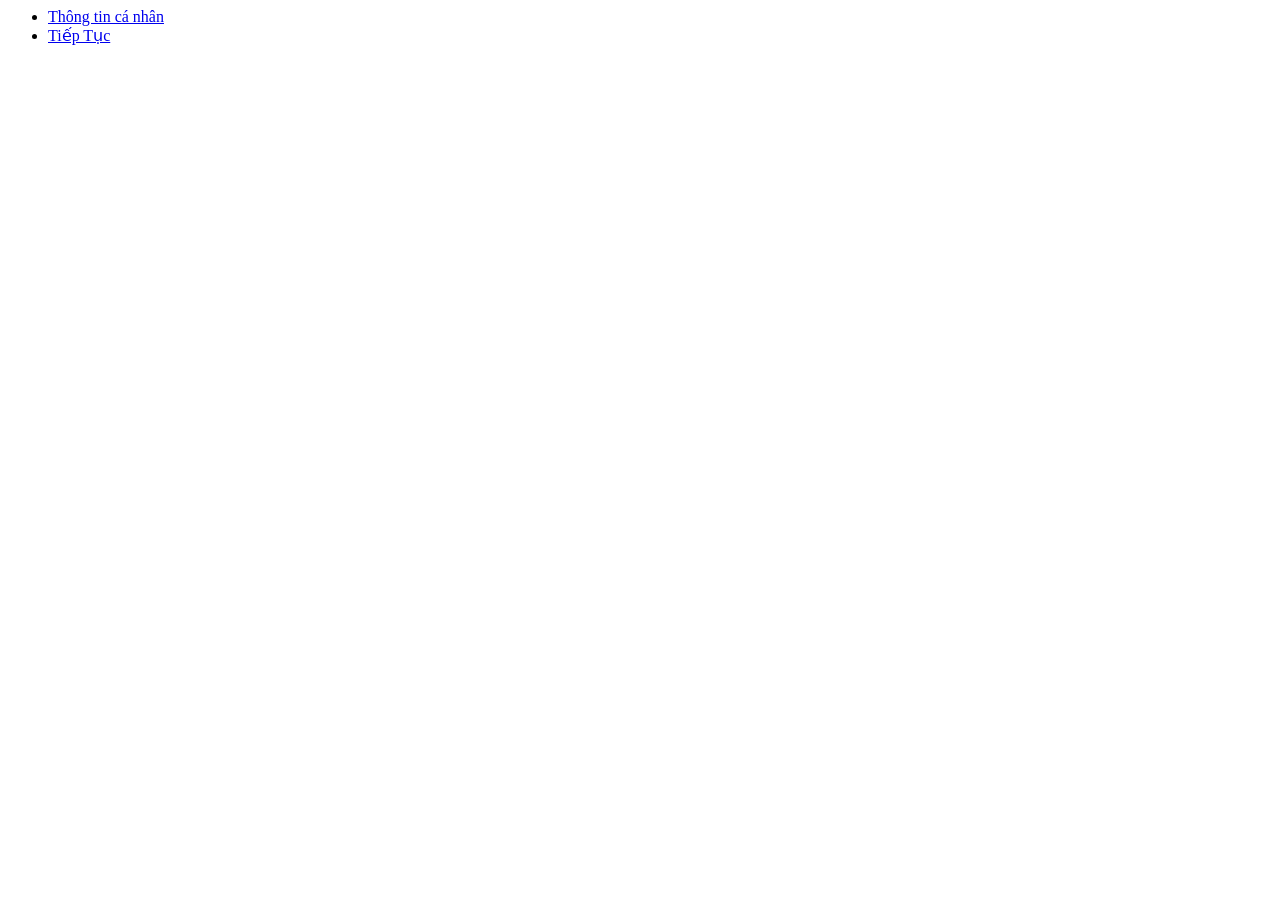
==== index.html @ 1eda0724 "Create a projcet stuctor" ====
﻿<DOCTYPE html>
<html lang ="vi">
      <head>
         <title> Thiết kế web với HTML </title>
         <meta charset ="utf-8">
      </head>
      <body>
         <ul>
               <li> <a href= "html/page1.html"> Thông tin cá nhân </a> </li>
               <li> <a href ="#"> Tiếp Tục </a> </li>    
         </ul>
      </body>
</html>
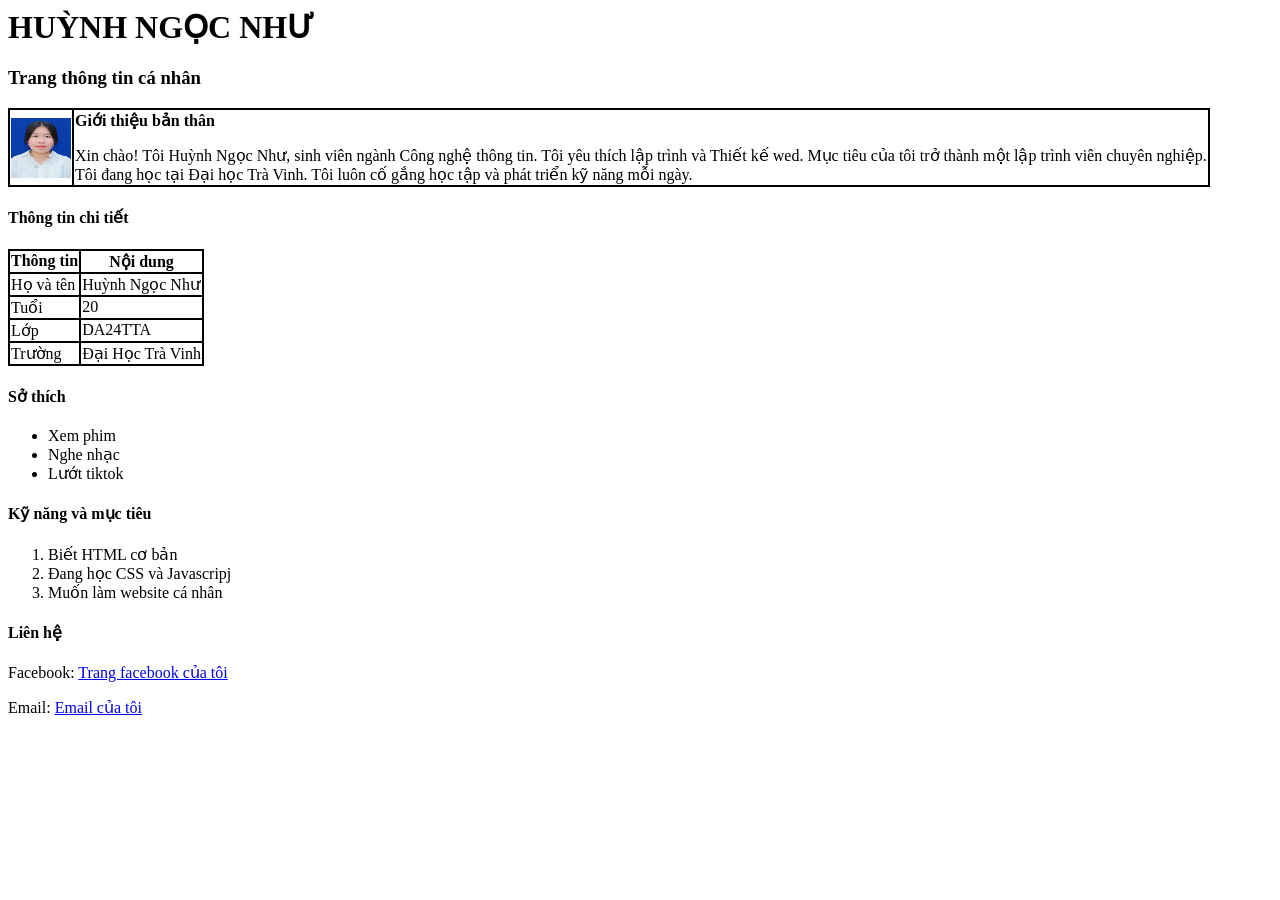
==== commit 87c55760: "update" ====
--- a/index.html
+++ b/index.html
@@ -3,11 +3,58 @@
       <head>
          <title> Thiết kế web với HTML </title>
          <meta charset ="utf-8">
+        <link rel="stylesheet" href="css/style.css">
       </head>
       <body>
-         <ul>
-               <li> <a href= "html/page1.html"> Thông tin cá nhân </a> </li>
-               <li> <a href ="#"> Tiếp Tục </a> </li>    
-         </ul>
+	
+    	  <h1> HUỲNH NGỌC NHƯ </h1>
+          
+	<h3>Trang thông tin cá nhân</h3>
+	   <table>
+		<tr>
+		<td > 
+		 <div><img width="60" height="60" src="assets/image/avatar.png"></div>
+		</td>
+
+		<td>
+		<b>Giới thiệu bản thân</b>
+		<br>
+		<p>Xin chào! Tôi Huỳnh Ngọc Như, sinh viên ngành Công nghệ thông tin. 
+		Tôi yêu thích lập trình và Thiết kế wed. Mục tiêu của tôi trở thành một lập trình viên chuyên nghiệp.
+		<br>
+
+		Tôi đang học tại Đại học Trà Vinh. Tôi luôn cố gắng học tập và phát triển kỹ năng mỗi ngày.
+		 </p>
+		</td>
+		</tr>
+		</table>
+               <h4>Thông tin chi tiết</h4>
+                <table>
+                   <tr> <th>  Thông tin </th>  <th> Nội dung </th> </tr>
+                  <tr> <td> Họ và tên </td> <td> Huỳnh Ngọc Như </td> </tr>
+                  <tr> <td>Tuổi </td>    <td> 20</td>               </tr>
+                  <tr> <td>Lớp</td>      <td>DA24TTA</td>           </tr>
+                  <tr> <td>Trường</td>    <td>Đại Học Trà Vinh</td> </tr>
+                </table>
+             <h4> Sở thích </h4>
+                 <ul type="disc">
+                	<li> Xem phim </li>
+                 	<li> Nghe nhạc </li>
+                 	<li> Lướt tiktok </li>
+                   </ul>
+              <h4> Kỹ năng và mục tiêu </h4>
+                   <ol type="1">
+                        <li> Biết HTML cơ bản </li>
+                 	<li> Đang học CSS và Javascripj </li>
+                 	<li> Muốn làm website cá nhân </li>
+                    </ol>
+              <h4>Liên hệ</h4>
+                 <p>Facebook: <a href="#"> Trang facebook của tôi</a> </p>
+                 <p>Email: <a href="#">Email của tôi</a> </p>
+
+
       </body>
-</html>+</html>
+
+
+
--- a/css/style.css
+++ b/css/style.css
@@ -0,0 +1,4 @@
+﻿table,td,tr,th{
+    border-collapse:collapse;
+    border: 2px solid black;
+}
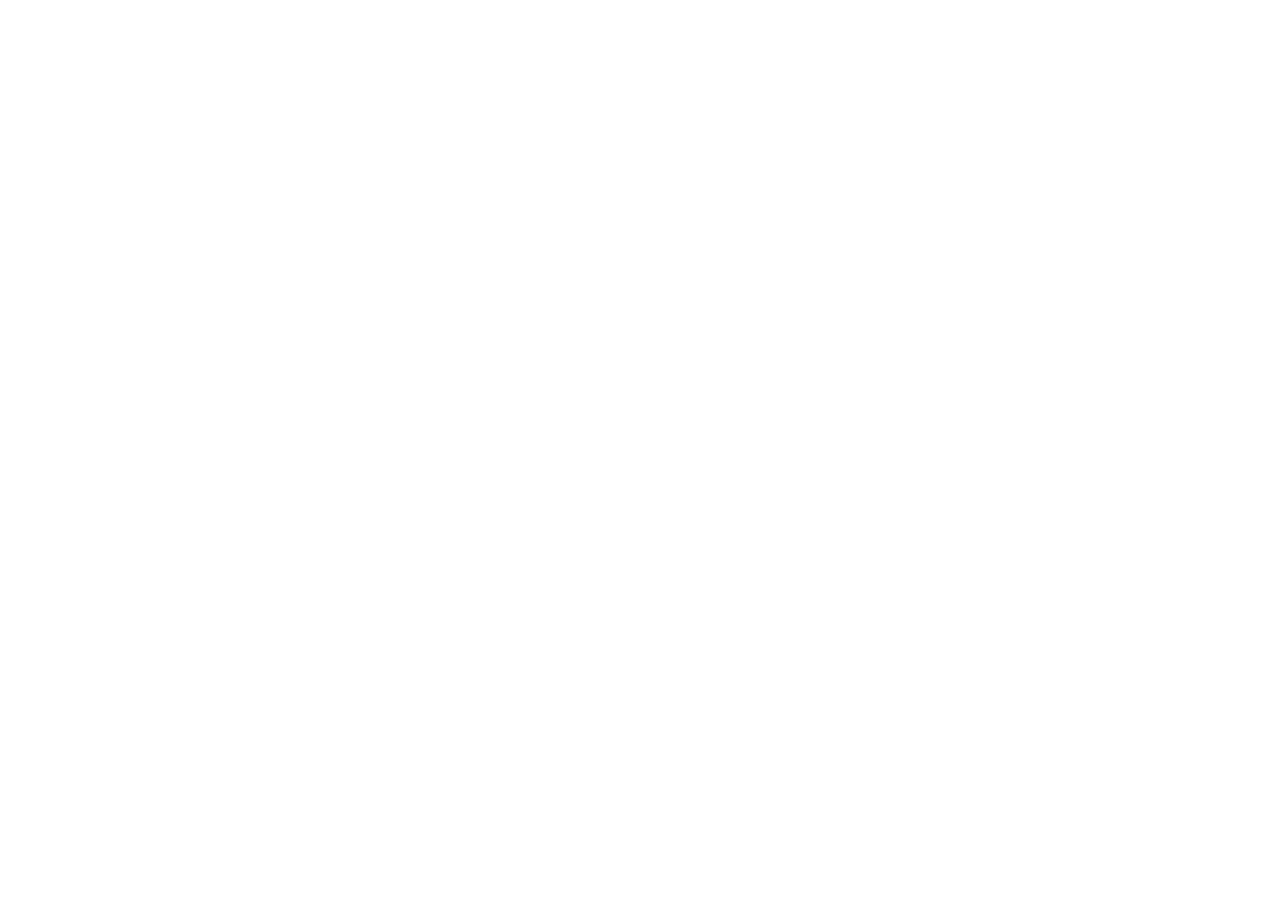
==== commit cfd30d22: "updatee" ====
--- a/index.html
+++ b/index.html
@@ -3,55 +3,9 @@
       <head>
          <title> Thiết kế web với HTML </title>
          <meta charset ="utf-8">
-        <link rel="stylesheet" href="css/style.css">
-      </head>
-      <body>
-	
-    	  <h1> HUỲNH NGỌC NHƯ </h1>
-          
-	<h3>Trang thông tin cá nhân</h3>
-	   <table>
-		<tr>
-		<td > 
-		 <div><img width="60" height="60" src="assets/image/avatar.png"></div>
-		</td>
-
-		<td>
-		<b>Giới thiệu bản thân</b>
-		<br>
-		<p>Xin chào! Tôi Huỳnh Ngọc Như, sinh viên ngành Công nghệ thông tin. 
-		Tôi yêu thích lập trình và Thiết kế wed. Mục tiêu của tôi trở thành một lập trình viên chuyên nghiệp.
-		<br>
-
-		Tôi đang học tại Đại học Trà Vinh. Tôi luôn cố gắng học tập và phát triển kỹ năng mỗi ngày.
-		 </p>
-		</td>
-		</tr>
-		</table>
-               <h4>Thông tin chi tiết</h4>
-                <table>
-                   <tr> <th>  Thông tin </th>  <th> Nội dung </th> </tr>
-                  <tr> <td> Họ và tên </td> <td> Huỳnh Ngọc Như </td> </tr>
-                  <tr> <td>Tuổi </td>    <td> 20</td>               </tr>
-                  <tr> <td>Lớp</td>      <td>DA24TTA</td>           </tr>
-                  <tr> <td>Trường</td>    <td>Đại Học Trà Vinh</td> </tr>
-                </table>
-             <h4> Sở thích </h4>
-                 <ul type="disc">
-                	<li> Xem phim </li>
-                 	<li> Nghe nhạc </li>
-                 	<li> Lướt tiktok </li>
-                   </ul>
-              <h4> Kỹ năng và mục tiêu </h4>
-                   <ol type="1">
-                        <li> Biết HTML cơ bản </li>
-                 	<li> Đang học CSS và Javascripj </li>
-                 	<li> Muốn làm website cá nhân </li>
-                    </ol>
-              <h4>Liên hệ</h4>
-                 <p>Facebook: <a href="#"> Trang facebook của tôi</a> </p>
-                 <p>Email: <a href="#">Email của tôi</a> </p>
-
+       
+		
+     <link rel= "stylesheet" href ="../css/style2.css">
 
       </body>
 </html>
--- a/css/style2.css
+++ b/css/style2.css
@@ -0,0 +1,35 @@
+﻿* {
+	margin:1px;
+	padding:1px;
+	font-family: 'Segoe UI', Tahoma, Geneva, Verdana, sans-serif;
+
+}
+div.container {
+	background-color:bisque;
+	margin: 50px;
+	padding:30px;
+}
+form#frmLogin {
+	background-color: rgb(223, 124, 54);
+	padding: 5px;
+}
+h3#title {
+	text-transform: uppercase;
+	letter-spacing: 1px;
+	text-align: center;
+}
+div.form-group {
+	margin-bottom: 5px;
+	margin-top: 5px;
+}
+input.form-control {
+	display: block;
+	width: 100%;
+	padding: 2px;
+}
+input.button {
+	background-color:powderblue;
+	border-radius: 5px;
+	padding: 3px;
+	text- align:center;
+}
